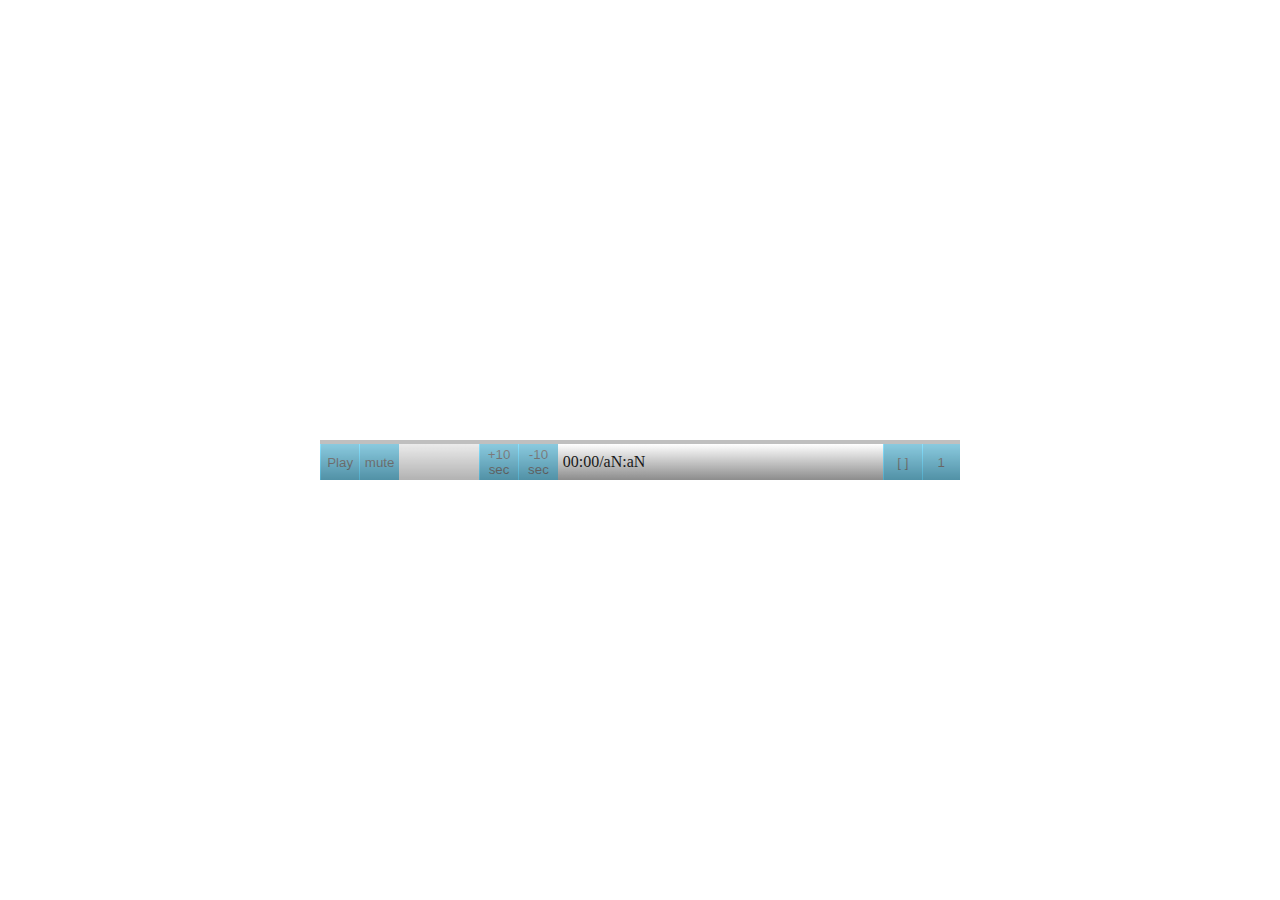
==== vPlayer/index.html @ b94b4e32 "Interface improve" ====
<!DOCTYPE html>
<html lang="en">
<head>
    <meta charset="UTF-8">
    <title>Video Player</title>

    <link type="text/css" rel="stylesheet" href="style.css"/>
    <script src="player.js"></script>

</head>
<body>
<div class="content">
    <div class="movie_player">
        <video class="main_video">
            <source src="movie.ogv" type='video/ogg; codecs="theora, vorbis"'>
            <source src="movie.webm" type='video/webm; codecs="vp8, vorbis"'>
            <source src="movie.mp4" type='video/mp4; codecs="avc1.42E01E, mp4a.40.2"'>
            Тег video не поддерживается вашим браузером.
            <a href="movie.mp4">Скачайте видео</a>.
        </video>
        <div class="bottom">
            <div class="progress_bar">
                <div class="progress">
                </div>
            </div>
            <div class="controls">
                <div class="left_controls">
                    <button class="togglePlay">
                        Play
                    </button>
                    <button class="mute">
                        mute
                    </button>
                    <div class="sound">
                        <div class="volume">


                        </div>
                    </div>
                    <button class="up_10">
                        +10 sec
                    </button>
                    <button class="down_10">
                        -10 sec
                    </button>
                    <div class="text_progress"></div>
                </div>
                <div class="right_controls">
                    <button class="speed">
                        1
                    </button>
                    <button class="fullscreen">
                        [ ]
                    </button>
                </div>
            </div>
        </div>
    </div>
</div>

</body>
</html>
---- vPlayer/style.css ----
*
{
    padding: 0;
    margin: 0;
}

button
{
    margin:0;
    padding:0;
    border:0;
    background-color: #008CBA;
    border-left:1px solid deepskyblue;
}


.content
{
    width: 1000px;
    height: 100%;
    max-width: 1000px;
    margin:0 auto;
}


.movie_player
{
    position: relative;
    width: 640px;
    height: 480px;
    margin: 0 auto;
}

.main_video
{
    width:100%;
    height:100%;
}

.bottom
{
    position: absolute;
    bottom: 0;
    left: 0;
    right: 0;
    height:45px;
    z-index: 2147483647;
}

.bottom button, .sound, .progress_bar
{
    opacity:0.5;
}

.bottom button:hover, .sound:hover, .volume:hover, .progress_bar:hover
{
    opacity: 0.9;
}

.progress_bar:hover progress
{
    opacity: 0.9;
}

.controls
{
    height: 36px;
    background: grey;
    background: -webkit-linear-gradient(white, grey);
    background: -o-linear-gradient(white, grey);
    background: -moz-linear-gradient(white, grey);
    background: linear-gradient(white, grey);
    opacity:0.9;
}

.right_controls
{
    float: right;
    width: 30%;
    height:100%;
}

.left_controls
{
    float: left;
    height:100%;
    width:70%;
}

.right_controls>*
{
    display: block;
    float: right;
    height:100%;
    width: 20%;
}

.left_controls>*
{
    display: block;
    float: left;
    height:100%;
    width: 8.8%;
}

.sound
{
    width: 80px;
}

.text_progress
{
    line-height:36px;
    margin-left:5px;
    width: 100px;
}

.sound
{
    background-color: lightgrey;
}

.sound .volume
{
    height:100%;
    width:0;
    background-color: yellow;
}

.progress_bar
{
    width:100%;
    height:4px;
    background-color: grey;
    margin-top:5px;
}

.progress_bar:hover
{
    height:9px;
    margin-top:0;
}

.progress_bar .progress
{
    position: relative;
    height:100%;
    width:0;
    background-color: red;
}

video::-webkit-media-controls {
    display:none !important;
}

video::-webkit-media-controls-enclosure {
    display:none !important;
}
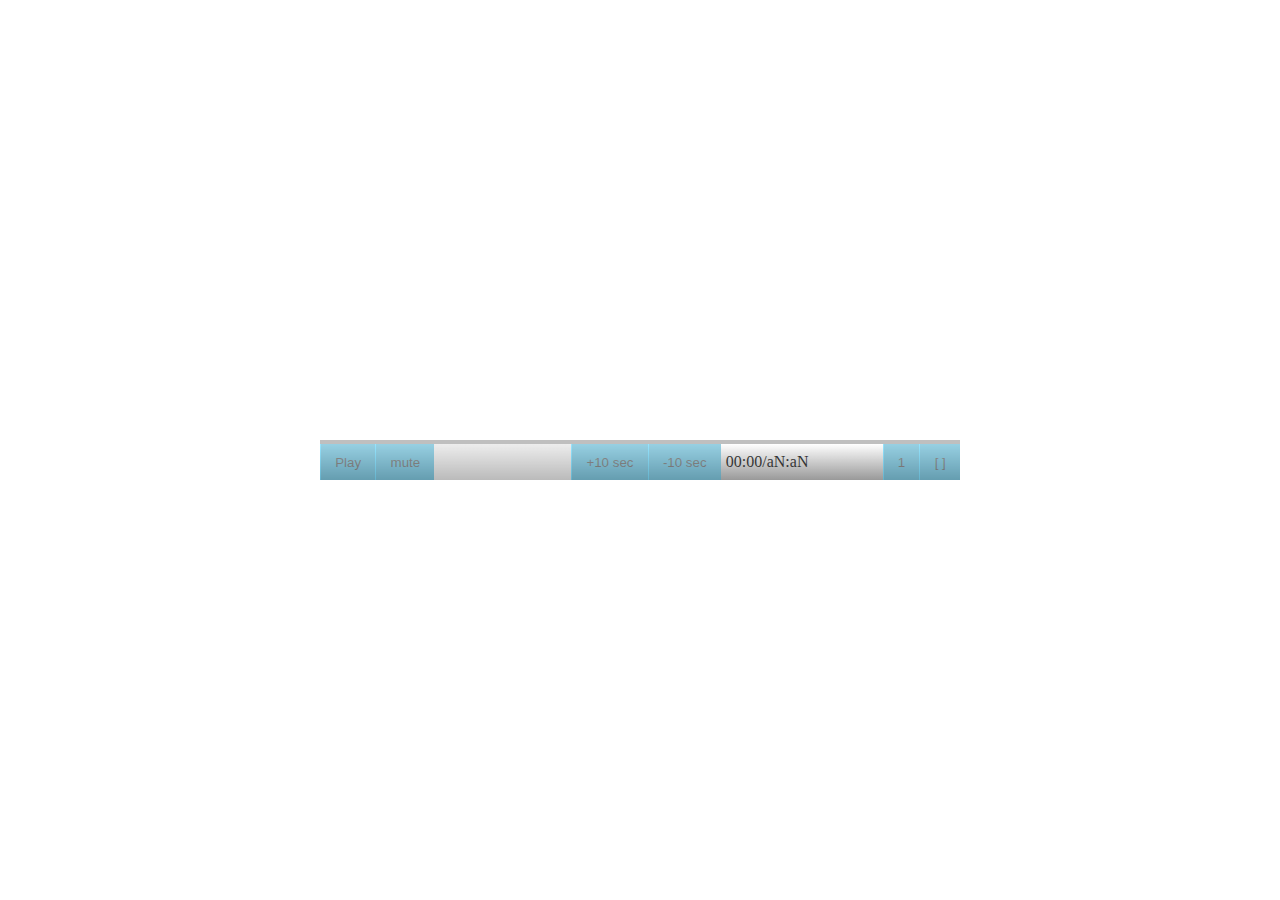
==== commit 63e5f140: "change float to flex (not pretty good now)" ====
--- a/vPlayer/index.html
+++ b/vPlayer/index.html
@@ -5,16 +5,14 @@
     <title>Video Player</title>
 
     <link type="text/css" rel="stylesheet" href="style.css"/>
-    <script src="player.js"></script>
-
 </head>
 <body>
 <div class="content">
     <div class="movie_player">
         <video class="main_video">
+            <source src="movie.mp4" type='video/mp4; codecs="avcl.42E01E, mp4a.40.2"'>
             <source src="movie.ogv" type='video/ogg; codecs="theora, vorbis"'>
             <source src="movie.webm" type='video/webm; codecs="vp8, vorbis"'>
-            <source src="movie.mp4" type='video/mp4; codecs="avc1.42E01E, mp4a.40.2"'>
             Тег video не поддерживается вашим браузером.
             <a href="movie.mp4">Скачайте видео</a>.
         </video>
@@ -24,7 +22,7 @@
                 </div>
             </div>
             <div class="controls">
-                <div class="left_controls">
+                <!--<div class="left_controls">-->
                     <button class="togglePlay">
                         Play
                     </button>
@@ -33,8 +31,6 @@
                     </button>
                     <div class="sound">
                         <div class="volume">
-
-
                         </div>
                     </div>
                     <button class="up_10">
@@ -44,19 +40,22 @@
                         -10 sec
                     </button>
                     <div class="text_progress"></div>
-                </div>
-                <div class="right_controls">
+                <!--</div>-->
+                <!--<div class="right_controls">-->
                     <button class="speed">
                         1
                     </button>
                     <button class="fullscreen">
                         [ ]
                     </button>
-                </div>
+                <!--</div>-->
             </div>
         </div>
     </div>
 </div>
 
+
+<script src="player.js"></script>
+
 </body>
 </html>--- a/vPlayer/style.css
+++ b/vPlayer/style.css
@@ -71,38 +71,23 @@
     background: -o-linear-gradient(white, grey);
     background: -moz-linear-gradient(white, grey);
     background: linear-gradient(white, grey);
-    opacity:0.9;
+    opacity:0.8;
+    display: flex;
+    justify-content: space-between;
 }
 
-.right_controls
+.controls *
 {
-    float: right;
-    width: 30%;
-    height:100%;
+    flex-grow: 1;
+    display: block;
 }
 
-.left_controls
+
+.sound, .text_progress
 {
-    float: left;
-    height:100%;
-    width:70%;
+    flex-grow: 2;
 }
 
-.right_controls>*
-{
-    display: block;
-    float: right;
-    height:100%;
-    width: 20%;
-}
-
-.left_controls>*
-{
-    display: block;
-    float: left;
-    height:100%;
-    width: 8.8%;
-}
 
 .sound
 {
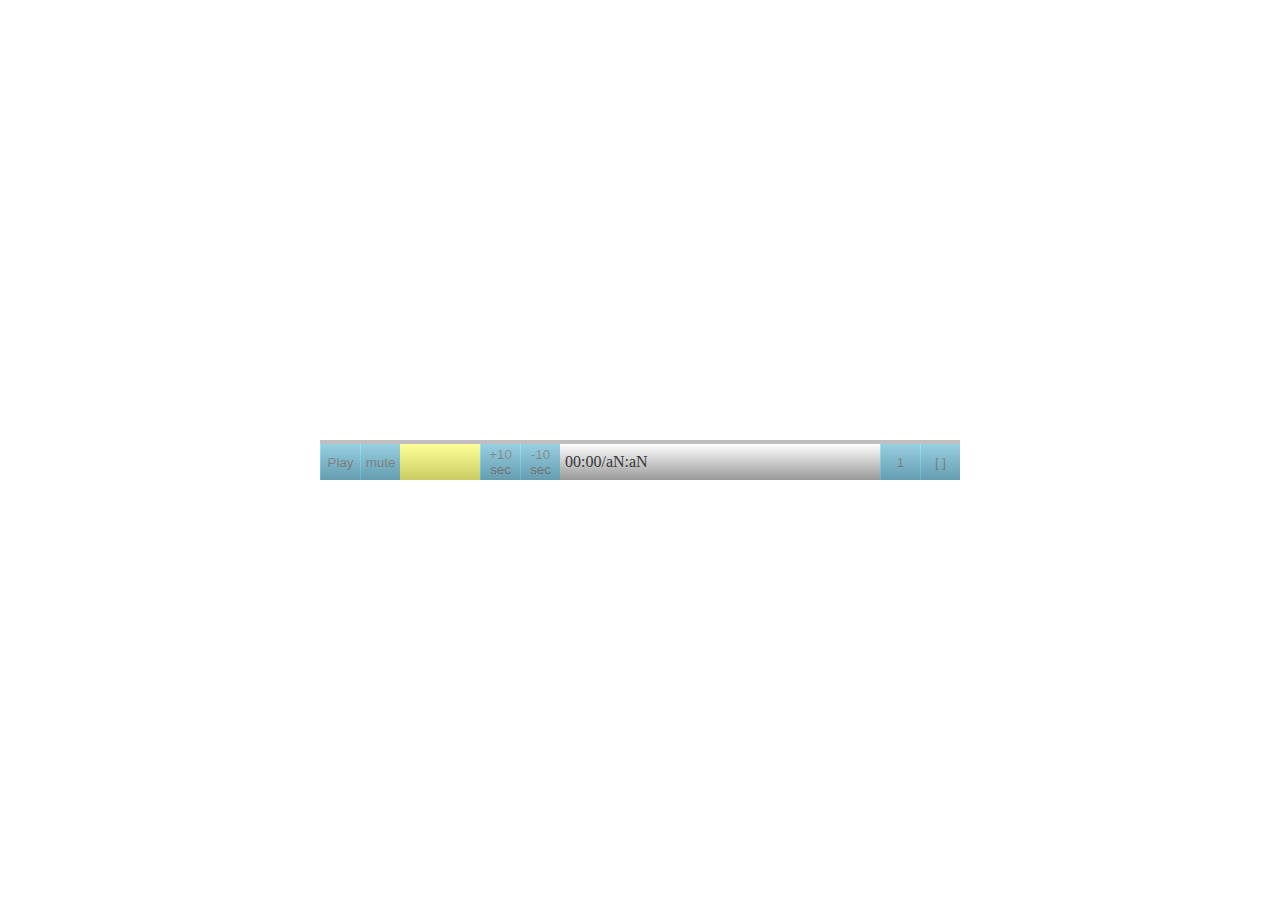
==== commit 39ca2bf9: "bottom panel is now flex and views good" ====
--- a/vPlayer/index.html
+++ b/vPlayer/index.html
@@ -22,7 +22,7 @@
                 </div>
             </div>
             <div class="controls">
-                <!--<div class="left_controls">-->
+                <div class="left_controls">
                     <button class="togglePlay">
                         Play
                     </button>
@@ -40,15 +40,15 @@
                         -10 sec
                     </button>
                     <div class="text_progress"></div>
-                <!--</div>-->
-                <!--<div class="right_controls">-->
+                </div>
+                <div class="right_controls">
                     <button class="speed">
                         1
                     </button>
                     <button class="fullscreen">
                         [ ]
                     </button>
-                <!--</div>-->
+                </div>
             </div>
         </div>
     </div>
--- a/vPlayer/style.css
+++ b/vPlayer/style.css
@@ -12,6 +12,7 @@
     border:0;
     background-color: #008CBA;
     border-left:1px solid deepskyblue;
+    width: 40px;
 }
 
 
@@ -76,16 +77,26 @@
     justify-content: space-between;
 }
 
-.controls *
+.left_controls
 {
-    flex-grow: 1;
-    display: block;
+    display: flex;
+    justify-content: flex-start;
+}
+
+.right_controls
+{
+    display: flex;
+    justify-content: flex-end;
+}
+
+.controls * {
+    height: 100%;
 }
 
 
 .sound, .text_progress
 {
-    flex-grow: 2;
+
 }
 
 
